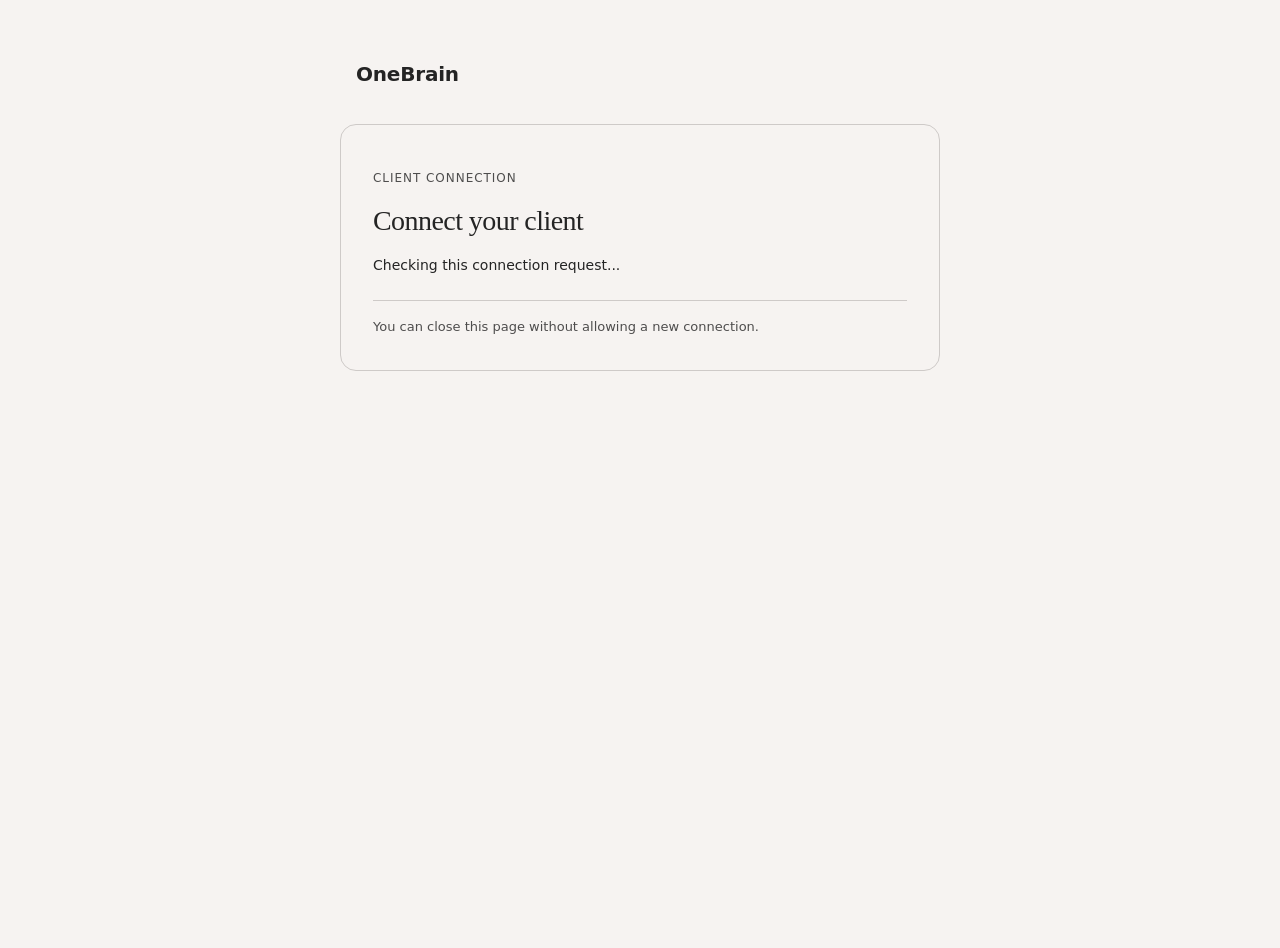
==== oauth/consent/index.html @ a3c46fe1 "fix: publish explicit DEV OAuth consent page from reviewed PR201" ====
<!doctype html>
<html lang="en">
<head>
  <meta charset="utf-8" />
  <meta name="viewport" content="width=device-width, initial-scale=1" />
  <meta name="color-scheme" content="light" />
  <meta name="referrer" content="no-referrer" />
  <meta http-equiv="Content-Security-Policy" content="default-src 'none'; script-src 'self' https://esm.sh; connect-src https://esm.sh https://epjkzltwyfexiunbmbel.supabase.co https://qlpfjeciekaqzribxlnp.supabase.co; style-src 'self'; img-src 'none'; base-uri 'none'; form-action 'none'" />
  <title>Connect your client | OneBrain</title>
  <link rel="stylesheet" href="../../app.css?v=3" />
  <link rel="stylesheet" href="../../oauth-consent.css?v=1" />
</head>
<body>
  <main class="consent-shell" aria-labelledby="title">
    <a class="brand" href="../../index.html">OneBrain</a>
    <section class="consent-card">
      <p class="eyebrow">Client connection <span id="environment"></span></p>
      <h1 id="title">Connect your client</h1>
      <p id="status" role="status" aria-live="polite">Checking this connection request...</p>
      <div id="error" role="alert" hidden></div>
      <div id="signin" hidden>
        <p>Sign in to review the client and its requested access before you decide.</p>
        <button id="sign-in" class="primary" type="button">Sign in with Google</button>
      </div>
      <div id="request" hidden>
        <dl>
          <dt>Signed in as</dt><dd id="identity"></dd>
          <dt>Requesting client</dt><dd id="client"></dd>
          <dt>Client ID</dt><dd id="client-id" class="mono"></dd>
          <dt>Return address</dt><dd id="redirect" class="mono"></dd>
        </dl>
        <h2>Requested permissions</h2>
        <ul id="scopes"></ul>
        <p class="notice">Only allow this connection if you started it and recognize this client. The client name is supplied by the client, not a verification by OneBrain.</p>
        <div class="decisions">
          <button id="deny" type="button">Deny</button>
          <button id="approve" type="button" class="primary">Allow connection</button>
        </div>
      </div>
      <div id="previous" hidden>
        <p>You have already allowed this request. Continue only if you recognize the return address.</p>
        <p id="previous-identity"></p>
        <p id="previous-destination" class="mono"></p>
        <button id="continue" type="button" class="primary">Continue to client</button>
      </div>
      <p class="footer">You can close this page without allowing a new connection.</p>
    </section>
  </main>
  <script type="module" src="../../oauth-consent.js?v=1"></script>
</body>
</html>
---- app.css ----
/* OneBrain dashboard.
 *
 * Visual system: the Dub design language (styles.refero.design) — a near-white
 * canvas held together by HAIRLINE BORDERS rather than elevation. The one rule
 * everything else follows from: containers are defined by a 1px #e5e5e5 border
 * and a radius, never by a drop shadow. Shadow is reserved for things that
 * genuinely float above the page (the drawer, the palette), because that is the
 * only place depth carries information.
 *
 * Systems, so nothing is decided ad hoc at the call site:
 *   colour   monochrome neutrals + exactly ONE accent per surface. Chromatic
 *            colour is reserved for meaning — retrieval arm, node type,
 *            severity — and never used as a surface fill.
 *   radius   a closed four-tier vocabulary: input 6, button 8, card 12,
 *            large 16, pill 9999. Nothing outside it.
 *   type     Inter-class UI face, 4px-based scale, 14px canonical for dense
 *            data (this is a data product, not a marketing page).
 *   space    4px base unit; 16px card padding; 8px element gap.
 *   motion   ease-out for enter/exit, nothing over 200ms, and never bare
 *            ease-in — it delays the first frame, the moment the eye is on it.
 *
 * LIGHT ONLY, deliberately. The landing page and onboarding are parchment with
 * no dark variant, so a dark-mode dashboard meant a viewer whose OS is dark went
 * light -> light -> dark walking into the product. One surface, one scheme; the
 * palette parity tests keep the graph, the sign-in pages and the product shot on
 * it too.
 */

:root {
  /* Neutral ramp — the whole system is built out of these.
     WARM, not grey: these are the Monad parchment values the landing page and
     onboarding already use, so signing up, setting up and using the product are
     one continuous surface instead of three. Only the ramp moved; every
     semantic alias below still points at it, so the structure — border-first,
     no elevation, chroma reserved for meaning — is untouched. */
  --white:#f6f3f1;      /* canvas, card surfaces (parchment) */
  --mist:#efeae7;       /* nested surfaces, hover fills */
  --ash:#cecac8;        /* THE structural hairline */
  --smoke:#b9b4b1;      /* emphasis borders, secondary outlines */
  --silver:#9a9694;     /* light dividers, disabled icons */
  --fog:#797776;        /* placeholder, disabled text */
  --steel:#4e4d4d;      /* muted body text, helper labels */
  --graphite:#3a3938;   /* secondary text, icon strokes */
  --charcoal:#242424;   /* body text, headings, button fills */

  /* semantic aliases — views reference these, never the ramp directly */
  --bg:var(--white); --panel:var(--white); --sunk:var(--mist);
  --ink:var(--charcoal); --muted:var(--steel); --faint:var(--fog);
  --line:var(--ash); --line-strong:var(--smoke); --hair:var(--mist);

  /* the single accent — highlight only (links, focus, active nav), never a
     surface fill. Data bars are deliberately monochrome: a full-width blue bar
     IS a large fill, and the system reserves chroma for meaning. */
  --accent:#2b59d1;     /* Lake Blue — the one action colour, shared with /home */
  --focus:#2b59d1;
  --chart:#4e4d4d;

  /* meaning — one per component, never a surface fill. Shared with /graph so
     a node keeps its colour across the two views. */
  --fact:#737373; --entity:#7c3aed; --product:#16a34a; --system:#ea580c;
  --topic:#ca8a04; --tag:#db2777; --source:#2563eb;
  --ok:#16a34a; --warn:#ea580c; --err:#dc2626;
  --tint-ok:#dcfce7; --tint-info:#dbeafe; --tint-warn:#ffedd5; --tint-err:#fee2e2;

  /* space — 4px base */
  --s1:4px; --s2:8px; --s3:12px; --s4:16px; --s5:20px; --s6:24px; --s8:32px;

  /* radius — closed vocabulary */
  --r-input:6px; --r-btn:8px; --r-card:12px; --r-lg:16px; --r-pill:9999px;

  --rail:224px; --top:52px; --measure:1200px;

  /* elevation — only for surfaces that actually float */
  --shadow-sm:rgba(0,0,0,.1) 0 4px 6px -1px, rgba(0,0,0,.1) 0 2px 4px -2px;
  --shadow-md:rgba(0,0,0,.1) 0 10px 15px -3px, rgba(0,0,0,.1) 0 4px 6px -4px;
  --shadow-lg:rgba(0,0,0,.09) 0 20px 20px 0;

  /* motion */
  --ease-out:cubic-bezier(.23,1,.32,1);
  --t-press:110ms; --t-hover:140ms; --t-enter:190ms;
}

* { box-sizing:border-box; }
html, body { margin:0; height:100%; }
body {
  background:var(--bg); color:var(--ink);
  /* Inter is the system's UI face; it is used when installed and degrades to
     the platform UI font otherwise. Nothing is fetched — a dashboard must not
     block first paint on a font request, and the CSP forbids external hosts. */
  font-family:Inter, -apple-system, BlinkMacSystemFont, "Segoe UI", system-ui,
              "Helvetica Neue", sans-serif;
  font-size:14px; line-height:1.43;
  -webkit-font-smoothing:antialiased;
  touch-action:manipulation;
}
a { color:inherit; text-decoration:none; }

/* Numbers are compared down columns constantly here, so tabular figures are
   the default and proportional is the exception. */
body, table, .num, .tn, input, kbd { font-variant-numeric:tabular-nums; }

/* Type scale. Display weight (500) starts at 24px and above; below that the
   system stays at 400/500 body weights. */
/* Serif display, weight 400 — the landing page's voice, at dashboard scale.
   Hierarchy comes from size and tracking, never weight. */
h1 { font-family:ui-serif, Georgia, Cambria, "Times New Roman", serif;
     font-size:27px; font-weight:400; line-height:1.28; letter-spacing:-.02em;
     margin:0 0 var(--s1); text-wrap:balance; }
.sec { font-family:"Geist Mono", ui-monospace, SFMono-Regular, Menlo, monospace;
       font-size:11px; font-weight:400; letter-spacing:.08em;
       text-transform:uppercase; color:var(--faint); margin:0 0 var(--s3); }
.grow { flex:1; }
.mono { font-family:"Geist Mono", ui-monospace, SFMono-Regular, Menlo, monospace;
        font-size:12px; }
.dim { color:var(--muted); }
.faint { color:var(--faint); }
.lede { color:var(--muted); margin:0 0 var(--s4); max-width:70ch; text-wrap:pretty; }

.visually-hidden {
  position:absolute; width:1px; height:1px; margin:-1px; padding:0;
  overflow:hidden; clip:rect(0 0 0 0); white-space:nowrap; border:0;
}
.skip {
  position:absolute; left:var(--s3); top:-60px; z-index:100;
  padding:var(--s2) var(--s3); border:1px solid var(--line);
  border-radius:var(--r-btn); background:var(--panel); box-shadow:var(--shadow-md);
  transition:top var(--t-enter) var(--ease-out);
}
.skip:focus { top:var(--s3); }

/* ---------------------------------------------------------------- focus ring

   One ring, everywhere, on :focus-visible only — so it appears for keyboard
   users and never as a click artefact. */
:where(a, button, input, select, textarea, [tabindex]):focus-visible {
  outline:2px solid var(--focus);
  outline-offset:2px;
  border-radius:var(--r-input);
}
#view:focus-visible { outline:none; }   /* programmatic focus target, not a control */

/* ---------------------------------------------------------------- nav rail */

#rail {
  position:fixed; left:0; top:0; bottom:0; width:var(--rail); z-index:6;
  background:var(--bg); border-right:1px solid var(--line);
  display:flex; flex-direction:column; padding-bottom:var(--s3);
}
.brand { display:flex; align-items:center; gap:var(--s2); height:var(--top);
  padding:0 var(--s4); font-size:15px; font-weight:500; letter-spacing:-.01em; }
/* Keyed to --ink/--bg rather than the fixed ramp so the mark inverts with the
   theme; --charcoal on a #0a0a0a canvas is invisible. */
.brand .mark { width:18px; height:18px; border-radius:var(--r-input); flex:none;
  background:var(--ink); position:relative; }
.brand .mark::after { content:""; position:absolute; inset:5px;
  border-radius:50%; background:var(--bg); }
.navgroup { padding:var(--s3) var(--s2) var(--s1); }
.navlabel { font-size:11px; font-weight:500; letter-spacing:.04em;
  text-transform:uppercase; color:var(--faint); margin:0; padding:0 var(--s2) 6px; }
.navitem {
  display:flex; align-items:center; gap:var(--s2); height:32px; padding:0 var(--s2);
  border-radius:var(--r-btn); color:var(--muted); font-size:14px; cursor:pointer;
  transition:background-color var(--t-hover) ease, color var(--t-hover) ease;
}
.navitem .ni { width:15px; text-align:center; font-size:12px; opacity:.65; }
.navitem:hover { background:var(--hair); color:var(--ink); }
.navitem[aria-current="page"] { background:var(--tint-info); color:var(--ink);
  font-weight:500; }
.navitem[aria-current="page"] .ni { opacity:1; }
.railfoot { margin-top:auto; padding:var(--s3) var(--s4) 0;
  border-top:1px solid var(--line); font-size:13px; }
.orgline { color:var(--muted); margin-bottom:2px; white-space:nowrap;
  overflow:hidden; text-overflow:ellipsis; }
#account a { color:var(--faint); font-size:13px; }
#account a:hover { color:var(--ink); }

/* -------------------------------------------------------------- main frame */

#main { margin-left:var(--rail); min-height:100%; display:flex; flex-direction:column; }
#topbar {
  position:sticky; top:0; z-index:5; display:flex; align-items:center; gap:var(--s2);
  height:var(--top); padding:0 var(--s6);
  background:color-mix(in srgb, var(--bg) 88%, transparent);
  backdrop-filter:saturate(180%) blur(12px);
  border-bottom:1px solid var(--line);
}
.crumb { font-size:14px; font-weight:500; }
.view { flex:1; padding:var(--s6); max-width:var(--measure); width:100%; }
.view.wide { max-width:none; padding:0; }

.kbdbtn { display:inline-flex; align-items:center; height:28px; padding:0 var(--s2);
  border:1px solid var(--line); border-radius:var(--r-input); background:var(--panel);
  cursor:pointer; transition:border-color var(--t-hover) ease,
  background-color var(--t-hover) ease; }
.kbdbtn:hover { border-color:var(--line-strong); background:var(--hair); }
kbd { font:inherit; font-size:12px; color:var(--faint); letter-spacing:.02em; }

/* ------------------------------------------------------------- primitives */

button, .btn {
  display:inline-flex; align-items:center; justify-content:center; gap:6px;
  height:32px; padding:0 var(--s3); border:1px solid var(--line);
  border-radius:var(--r-btn); background:var(--panel); color:var(--ink);
  font:inherit; font-size:13px; font-weight:500; cursor:pointer;
  transition:border-color var(--t-hover) ease, background-color var(--t-hover) ease,
             transform var(--t-press) var(--ease-out);
}
button:hover, .btn:hover { border-color:var(--line-strong); background:var(--hair); }
/* Press feedback: the interface confirming it heard you. */
button:active:not(:disabled), .btn:active { transform:scale(.975); }
button:disabled { opacity:.45; cursor:default; }
button.ghost { border-color:transparent; background:none; color:var(--muted);
  border-radius:var(--r-pill); }
button.ghost:hover { background:var(--hair); color:var(--ink); }
/* Exactly one filled action per surface. Keyed to --ink/--bg so it inverts
   with the theme instead of needing a dark-mode override. */
button.primary, .btn.primary, .btnlink.primary { background:var(--ink);
  color:var(--bg); border-color:var(--ink); }
button.primary:hover, .btn.primary:hover, .btnlink.primary:hover { opacity:.88; }

input, select, textarea {
  height:32px; padding:0 10px; border:1px solid var(--line);
  border-radius:var(--r-input); background:var(--panel); color:var(--ink);
  font:inherit; font-size:13px;
  transition:border-color var(--t-hover) ease;
  min-width:0;   /* flex children must be shrinkable or text can't truncate */
}
input:hover, select:hover { border-color:var(--line-strong); }
input:focus { border-color:var(--ink); }
input::placeholder { color:var(--faint); }
select { cursor:pointer; padding-right:6px; }
label.field { display:flex; flex-direction:column; gap:var(--s1); font-size:11px;
  color:var(--muted); }

.row { display:flex; align-items:center; gap:var(--s2); flex-wrap:wrap; }
/* Border, not shadow. This is the system's central rule. */
.card { background:var(--panel); border:1px solid var(--line);
  border-radius:var(--r-card); padding:var(--s4); }
.split { display:grid; grid-template-columns:1fr 1fr; gap:var(--s3); }
@media (max-width:900px) { .split { grid-template-columns:1fr; } }

.pill { display:inline-flex; align-items:center; gap:5px; height:20px; padding:0 8px;
  border-radius:var(--r-pill); background:var(--hair); color:var(--muted);
  font-size:11px; white-space:nowrap; }
.pill .dot { width:6px; height:6px; border-radius:50%; flex:none; }
.chip { display:inline-flex; align-items:center; gap:5px; height:28px; padding:0 12px;
  border:1px solid var(--line); border-radius:var(--r-pill); background:var(--panel);
  font-size:13px; cursor:pointer; user-select:none;
  transition:border-color var(--t-hover) ease, background-color var(--t-hover) ease; }
.chip:hover { border-color:var(--line-strong); background:var(--hair); }
.chip[aria-pressed="true"] { border-color:var(--ink); background:var(--sunk); }

.empty { color:var(--muted); padding:var(--s6) 2px; max-width:64ch; text-wrap:pretty; }
.empty b { display:block; color:var(--ink); font-weight:500; margin-bottom:2px; }
.spin { color:var(--faint); padding:var(--s6) 2px; }

/* ------------------------------------------------------------------ tables */

table.t { width:100%; border-collapse:collapse; table-layout:fixed; }
table.t th { text-align:left; font-size:11px; letter-spacing:.04em;
  text-transform:uppercase; color:var(--faint); font-weight:500;
  padding:0 10px 8px; white-space:nowrap; }
table.t td { padding:10px; border-top:1px solid var(--line); vertical-align:top;
  overflow-wrap:anywhere; }
table.t tbody tr { cursor:pointer; transition:background-color var(--t-hover) ease; }
table.t tbody tr:hover td { background:var(--hair); }
table.t tbody tr:focus-visible { outline:2px solid var(--focus); outline-offset:-2px; }
table.t td.tight { white-space:nowrap; color:var(--muted); font-size:13px; }
.clamp2 { display:-webkit-box; -webkit-line-clamp:2; -webkit-box-orient:vertical;
  overflow:hidden; }

/* ------------------------------------------------------------------- stats */

.tiles { display:grid; grid-template-columns:repeat(auto-fit,minmax(150px,1fr));
  gap:var(--s3); }
.tile { background:var(--panel); border:1px solid var(--line);
  border-radius:var(--r-card); padding:var(--s4); }
.tile .tn { font-size:24px; font-weight:500; letter-spacing:-.02em; line-height:1.2; }
.tile .tl { font-size:13px; color:var(--muted); margin-top:2px; }
.tile .ts { font-size:12px; color:var(--faint); margin-top:6px; }

/* Column chart / bar list — pure CSS, so there is no chart dependency to ship. */
.spark { display:flex; align-items:flex-end; justify-content:space-between;
  gap:3px; height:56px; margin-top:var(--s1); }
/* Capped so a 14-day series in a wide card reads as a chart rather than a row
   of slabs; flex-basis 0 keeps every column the same width either way. */
.spark i { flex:1 1 0; min-width:2px; max-width:26px; border-radius:3px 3px 0 0;
  background:var(--chart); opacity:.8;
  transition:background-color var(--t-hover) ease, opacity var(--t-hover) ease; }
.spark i:hover { background:var(--accent); opacity:1; }
.spark i.zero { background:var(--line); opacity:1; }
.barlist { display:grid; gap:var(--s2); }
.barrow { display:grid; grid-template-columns:minmax(0,120px) 1fr 48px;
  align-items:center; gap:10px; font-size:13px; border-radius:var(--r-input);
  transition:background-color var(--t-hover) ease; }
.barrow[data-bar] { cursor:pointer; }
.barrow[data-bar]:hover { background:var(--hair); }
.barrow .bar { height:8px; border-radius:var(--r-pill); background:var(--chart);
  opacity:.75; min-width:3px;
  transition:background-color var(--t-hover) ease, opacity var(--t-hover) ease; }
.barrow[data-bar]:hover .bar { background:var(--accent); opacity:1; }
.barrow .bn { text-align:right; color:var(--muted); }
.barrow .bl { white-space:nowrap; overflow:hidden; text-overflow:ellipsis; }

/* ------------------------------------------------------------------ health */

.issue { display:flex; gap:var(--s3); align-items:flex-start; padding:var(--s3) 0;
  border-top:1px solid var(--line); }
.issue:first-of-type { border-top:none; padding-top:0; }
/* Status uses a tinted badge, not a coloured surface. */
.issue .sev { width:8px; height:8px; border-radius:50%; margin-top:6px; flex:none; }
.issue .sev.error { background:var(--err); box-shadow:0 0 0 3px var(--tint-err); }
.issue .sev.warn { background:var(--warn); box-shadow:0 0 0 3px var(--tint-warn); }
.issue .itxt { min-width:0; }
.issue .it { font-weight:500; }
.issue .id2 { color:var(--muted); margin-top:2px; text-wrap:pretty; }
.issue .ia { margin-left:auto; flex:none; }
.allclear { display:flex; align-items:flex-start; gap:var(--s3); color:var(--muted);
  text-wrap:pretty; }
.allclear .sev { width:8px; height:8px; border-radius:50%; background:var(--ok);
  box-shadow:0 0 0 3px var(--tint-ok); margin-top:6px; flex:none; }

/* ------------------------------------------------------------------ search */

.searchbar { display:flex; gap:var(--s2); margin-bottom:var(--s3); }
/* The system's signature: the ONE primary input carries a full-contrast border
   while every secondary filter stays on the hairline. */
.searchbar input { flex:1; height:40px; font-size:15px; padding:0 var(--s3);
  border-color:var(--ink); border-radius:var(--r-btn); }
.searchbar button { height:40px; padding:0 var(--s4); }
.knobs { display:flex; gap:var(--s4); flex-wrap:wrap; align-items:flex-end;
  padding:var(--s3) var(--s4); background:var(--sunk);
  border:1px solid var(--line); border-radius:var(--r-card);
  margin-bottom:var(--s4); }
.knobs .field input, .knobs .field select { height:28px; background:var(--panel); }
.knobs .toggles { display:flex; gap:var(--s2); flex-wrap:wrap; }

.hit { border-top:1px solid var(--line); padding:var(--s3) var(--s2) var(--s3) 2px;
  border-radius:var(--r-input); cursor:pointer;
  transition:background-color var(--t-hover) ease; }
.hit:first-of-type { border-top:none; }
.hit:hover { background:var(--hair); }
.hit .hrank { float:left; width:26px; color:var(--faint); font-size:13px; padding-top:1px; }
.hit .hbody { margin-left:26px; min-width:0; }
.hit .hc { line-height:1.5; text-wrap:pretty; }
.hit .hm { margin-top:var(--s2); display:flex; gap:5px; flex-wrap:wrap;
  align-items:center; }
.hit .hsum { margin-top:6px; font-size:12px; }

/* Each chip gets exactly one accent — the arm that earned it. */
.arm { font-size:11px; line-height:19px; padding:0 8px; border-radius:var(--r-pill);
  border:1px solid var(--line); color:var(--muted); white-space:nowrap; }
.arm.semantic { border-color:var(--entity);  color:var(--entity); }
.arm.lexical  { border-color:var(--product); color:var(--product); }
.arm.graph    { border-color:var(--system);  color:var(--system); }
.arm.edge     { border-color:var(--topic);   color:var(--topic); }
.arm.moved    { border-color:var(--accent);  color:var(--accent); }

/* ------------------------------------------------------------------ drawer */

.drawer { position:fixed; inset:0; z-index:40; background:rgba(10,10,10,.3);
  animation:fade var(--t-enter) var(--ease-out); }
.drawer .dpanel {
  position:absolute; right:0; top:0; bottom:0; width:min(600px,92vw);
  background:var(--panel); border-left:1px solid var(--line);
  box-shadow:var(--shadow-lg);
  overflow:auto; overscroll-behavior:contain;   /* no scroll chaining to the page */
  padding:var(--s6) var(--s6) 40px;
  animation:slide-in var(--t-enter) var(--ease-out);
}
.dx { position:absolute; right:var(--s3); top:var(--s3); }
.dsec { margin-top:var(--s6); }
.kv { display:grid; grid-template-columns:110px minmax(0,1fr); gap:6px var(--s3);
  font-size:13px; }
.kv .k { color:var(--muted); }
.kv .v { overflow-wrap:anywhere; }
.raw { background:var(--sunk); border:1px solid var(--line);
  border-radius:var(--r-card); padding:var(--s3);
  white-space:pre-wrap; overflow-wrap:anywhere;
  font-family:"Geist Mono", ui-monospace, SFMono-Regular, Menlo, monospace;
  font-size:12px; line-height:1.5; max-height:280px; overflow:auto;
  overscroll-behavior:contain; }

/* Supersession chain. The rail is the spine of the fact's life; the marker
   colour is the only thing that says which state each entry is in. */
.timeline { border-left:1px solid var(--line); padding-left:var(--s4); margin-left:4px; }
.tnode { position:relative; padding:0 0 var(--s4); }
.tnode:last-child { padding-bottom:0; }
.tnode::before { content:""; position:absolute; left:-21px; top:5px;
  width:7px; height:7px; border-radius:50%; background:var(--faint);
  box-shadow:0 0 0 3px var(--panel); }
.tnode.now::before { background:var(--ok); box-shadow:0 0 0 3px var(--tint-ok); }
.tnode .tw { font-size:12px; color:var(--faint); margin-top:2px; }
.tnode .tc { text-wrap:pretty; }
.tnode.past .tc { color:var(--muted); }

/* --------------------------------------------------------------- palette */

.palette { position:fixed; inset:0; z-index:50; background:rgba(10,10,10,.32);
  display:flex; justify-content:center; padding-top:14vh;
  animation:fade var(--t-enter) var(--ease-out); }
.pbox {
  width:min(640px,92vw); height:max-content; max-height:66vh;
  background:var(--panel); border:1px solid var(--line);
  border-radius:var(--r-lg); overflow:hidden;
  box-shadow:var(--shadow-lg); display:flex; flex-direction:column;
  /* Scales up from slightly-small, never from zero — nothing in the physical
     world appears out of nothing. */
  animation:pop var(--t-enter) var(--ease-out);
}
.pbox input { height:48px; border:none; border-radius:0;
  border-bottom:1px solid var(--line); font-size:15px; padding:0 var(--s4); }
.pbox input:hover, .pbox input:focus { border-color:var(--line); }
.pbox input:focus-visible { outline:none; }
#presults { overflow:auto; overscroll-behavior:contain; padding:var(--s1); }
.pitem { display:flex; align-items:center; gap:var(--s2);
  padding:var(--s2) var(--s3); border-radius:var(--r-btn); cursor:pointer; }
.pitem[aria-selected="true"], .pitem:hover { background:var(--hair); }
.pitem .pl { flex:1; min-width:0; white-space:nowrap; overflow:hidden;
  text-overflow:ellipsis; }
.pitem .pk { font-size:12px; color:var(--faint); flex:none; }

@keyframes fade { from { opacity:0 } }
@keyframes slide-in { from { transform:translateX(12px); opacity:0 } }
@keyframes pop { from { transform:scale(.97) translateY(-4px); opacity:0 } }

/* ------------------------------------------------------------------- graph */

#gframe { width:100%; height:calc(100vh - var(--top)); border:none; display:block; }

/* --------------------------------------------------------------- overrides */

/* `display` on the overlays beats the `hidden` attribute's UA rule, so it has
   to be restated — otherwise both render open on first paint. */
[hidden] { display:none !important; }

/* Motion here is feedback, not content: every animation above has a static end
   state, so switching them off costs nothing but the transition. */
@media (prefers-reduced-motion: reduce) {
  *, *::before, *::after {
    animation-duration:1ms !important;
    animation-iteration-count:1 !important;
    transition-duration:1ms !important;
    scroll-behavior:auto !important;
  }
}

@media (max-width:760px) {
  :root { --rail:0px; }
  #rail { position:static; width:auto; flex-direction:row; flex-wrap:wrap;
    align-items:center; gap:var(--s1); border-right:none;
    border-bottom:1px solid var(--line); padding:0 var(--s3) var(--s2); }
  .navgroup { padding:0; display:flex; gap:var(--s1); }
  .navlabel { display:none; }
  .railfoot { margin:0 0 0 auto; border:none; padding:0; }
  .view { padding:var(--s4); }
  #topbar { padding:0 var(--s4); }
}

/* ------------------------------------------------------------ danger zone */

/* A destructive action has to look different from a safe one, and the panel it
   lives in has to look different from the panels above it — otherwise "delete
   everything" is one more grey button in a column of grey buttons. */
.card.danger { border-color: color-mix(in srgb, var(--err) 45%, var(--line)); }
.card.danger .sec { color: var(--err); }
button.destructive { background: var(--err); color: #ffffff; border-color: var(--err); }
button.destructive:hover:not(:disabled) { background: var(--err); opacity: .88; }
button.destructive:disabled { background: transparent; color: var(--faint);
  border-color: var(--line); opacity: 1; }

/* ---------------------------------------------------------------- setup */

/* The wizard reuses the system's meaning colours rather than inventing a
   palette: a source dot means exactly what a health severity dot means, so a
   green here and a green on Overview are the same claim. */
.sdot { width:8px; height:8px; border-radius:50%; flex:none; margin-top:6px;
  background:var(--err); box-shadow:0 0 0 3px var(--tint-err); }
.sdot.ok   { background:var(--ok);   box-shadow:0 0 0 3px var(--tint-ok); }
.sdot.warn { background:var(--warn); box-shadow:0 0 0 3px var(--tint-warn); }

.srclist { display:flex; flex-direction:column; }
.srcrow { display:flex; align-items:flex-start; justify-content:space-between;
  gap:var(--s3); padding:var(--s3) 0; border-top:1px solid var(--hair); }
.srcrow:first-child { border-top:0; }
.srcmain { display:flex; align-items:flex-start; gap:var(--s2); min-width:0; }
.srcstate { margin-top:2px; }
.srcact { flex:none; }

/* A failed check without its remedy is just an accusation, so .chkfix is part
   of the row, not a tooltip. */
.chk { padding:var(--s2) 0; border-top:1px solid var(--hair); }
.chk:first-child { border-top:0; }
.chkhead { display:flex; align-items:flex-start; gap:var(--s2); flex-wrap:wrap; }
.chkfix { margin:6px 0 0 20px; color:var(--muted); }
.pfhead { padding:var(--s2) 0 var(--s3); font-weight:600; }
.pfhead.ok  { color:var(--ok); }
.pfhead.bad { color:var(--err); }

.setupcard { border-color: color-mix(in srgb, var(--accent) 40%, var(--line)); }
/* Shape only — the filled style itself is defined once, with button.primary. */
.btnlink { display:inline-flex; align-items:center; height:32px; padding:0 14px;
  border-radius:var(--r-btn); text-decoration:none; border:1px solid var(--line); }

@media (max-width: 640px) {
  .srcrow { flex-direction:column; align-items:stretch; }
  .srcact { align-self:flex-start; }
}

/* Wizard form rows — labels above inputs, because a two-column form collapses
   badly on a phone and setup is exactly when people are on one. */
.fieldrow { margin-bottom:var(--s3); max-width:520px; }
.fieldrow label { display:block; font-weight:500; margin-bottom:6px; }
.fieldrow input, .fieldrow select { width:100%; }
.fieldrow .dim { margin:6px 0 0; }

/* Optional-but-unconfigured is not a failure; amber says "you could", red says
   "this is broken". Keeping them distinct is what stops people ignoring red. */
.chk.warn .chkfix { color: var(--muted); }

/* Walkthrough steps under a failed service check — the Operations twin of the
   wizard's Trello walkthrough. Only rendered on failure: a passing check has
   nothing to walk through. */
.chksteps { margin:8px 0 2px 18px; padding:0 0 0 14px; }
.chksteps li { margin:6px 0; color:var(--muted); max-width:64ch; text-wrap:pretty; }

/* per-agent provenance badge (CM-2) */
.badge-agent { color:var(--text, inherit); }
.badge-human { font-weight:600; }
.badge-unknown { font-style:italic; opacity:.75; }
---- oauth-consent.css ----
.consent-shell { width:min(100% - 32px, 600px); margin:48px auto; }
.brand { font-size:20px; font-weight:650; color:var(--ink); text-decoration:none; }
.consent-card { margin-top:24px; padding:32px; border:1px solid var(--line); border-radius:16px; }
.eyebrow { color:var(--muted); font-size:12px; text-transform:uppercase; letter-spacing:.08em; }
h1 { font-size:28px; margin:16px 0; line-height:1.2; }
h2 { font-size:16px; margin:24px 0 12px; }
p { line-height:1.6; }
dl { margin:24px 0; }
dt { font-size:12px; color:var(--muted); margin-top:16px; }
dd { margin:4px 0 0; overflow-wrap:anywhere; line-height:1.5; }
.mono { font-family:ui-monospace, monospace; font-size:12px; overflow-wrap:anywhere; }
#scopes { padding-left:20px; line-height:1.7; overflow-wrap:anywhere; }
.notice, .footer { font-size:13px; color:var(--muted); }
.notice { border-left:2px solid var(--line-strong); padding-left:12px; }
.footer { border-top:1px solid var(--line); margin:24px 0 0; padding-top:16px; }
.decisions { display:flex; justify-content:flex-end; flex-wrap:wrap; gap:12px; margin-top:24px; }
button { min-height:44px; padding:10px 16px; cursor:pointer; }
button:disabled { cursor:wait; opacity:.6; }
#error { border:1px solid var(--line-strong); padding:16px; border-radius:8px; line-height:1.6; }
[hidden] { display:none !important; }
@media (max-width:480px) { .consent-shell { margin:24px auto; } .consent-card { padding:24px 20px; } h1 { font-size:25px; } }
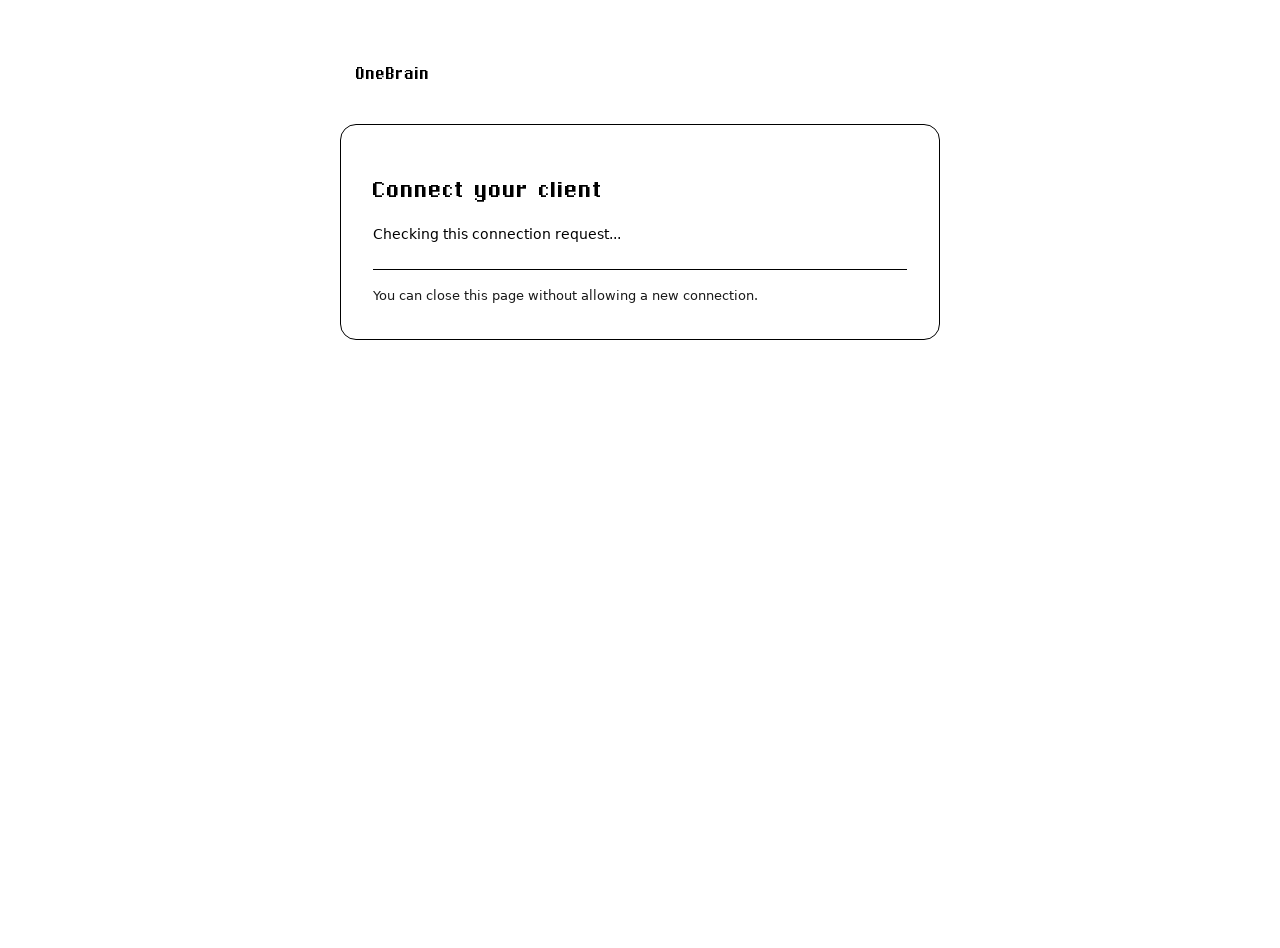
==== commit bd8dde9f: "sync from apxlbz/onebrain@388c3b0dd65d79e24aa19f4b862391941f165151" ====
--- a/oauth/consent/index.html
+++ b/oauth/consent/index.html
@@ -5,17 +5,17 @@
   <meta name="viewport" content="width=device-width, initial-scale=1" />
   <meta name="color-scheme" content="light" />
   <meta name="referrer" content="no-referrer" />
-  <meta http-equiv="Content-Security-Policy" content="default-src 'none'; script-src 'self' https://esm.sh; connect-src https://esm.sh https://epjkzltwyfexiunbmbel.supabase.co https://qlpfjeciekaqzribxlnp.supabase.co; style-src 'self'; img-src 'none'; base-uri 'none'; form-action 'none'" />
+  <meta http-equiv="Content-Security-Policy" content="default-src 'none'; script-src 'self' https://esm.sh; connect-src https://esm.sh https://epjkzltwyfexiunbmbel.supabase.co https://qlpfjeciekaqzribxlnp.supabase.co; style-src 'self'; font-src 'self'; img-src 'none'; base-uri 'none'; form-action 'none'" />
   <title>Connect your client | OneBrain</title>
-  <link rel="stylesheet" href="../../app.css?v=3" />
+  <link rel="stylesheet" href="../../fonts.css?v=2" />
+  <link rel="stylesheet" href="../../app.css?v=8" />
   <link rel="stylesheet" href="../../oauth-consent.css?v=1" />
 </head>
 <body>
   <main class="consent-shell" aria-labelledby="title">
     <a class="brand" href="../../index.html">OneBrain</a>
     <section class="consent-card">
-      <p class="eyebrow">Client connection <span id="environment"></span></p>
-      <h1 id="title">Connect your client</h1>
+      <h1 id="title">Connect your client <span id="environment"></span></h1>
       <p id="status" role="status" aria-live="polite">Checking this connection request...</p>
       <div id="error" role="alert" hidden></div>
       <div id="signin" hidden>
--- a/fonts.css
+++ b/fonts.css
@@ -0,0 +1,99 @@
+/* Self-hosted faces.
+   ChiKareGo2 (Giles Booth, Creative Commons Attribution) is the mixed-case
+   Chicago-like bitmap for menus, titles, buttons, and card text.
+   DejaVu Sans (Bitstream Vera) is for long legal and docs passages.
+   DejaVu Sans Mono is for install lines, scores, and identifiers.
+   Licenses: fonts/LICENSE-ChiKareGo2.txt and fonts/LICENSE-DejaVu.txt. */
+
+@font-face {
+  font-family: "ChiKareGo2";
+  src: url("./fonts/chikarego2.woff2") format("woff2");
+  font-weight: 400;
+  font-style: normal;
+  font-display: swap;
+}
+@font-face {
+  font-family: "ChiKareGo2";
+  src: url("./fonts/chikarego2.woff2") format("woff2");
+  font-weight: 700;
+  font-style: normal;
+  font-display: swap;
+}
+@font-face {
+  font-family: "DejaVu Sans";
+  src: url("./fonts/dejavu-sans.woff2") format("woff2");
+  font-weight: 400;
+  font-style: normal;
+  font-display: swap;
+}
+@font-face {
+  font-family: "DejaVu Sans";
+  src: url("./fonts/dejavu-sans-bold.woff2") format("woff2");
+  font-weight: 700;
+  font-style: normal;
+  font-display: swap;
+}
+@font-face {
+  font-family: "DejaVu Sans Mono";
+  src: url("./fonts/dejavu-sans-mono.woff2") format("woff2");
+  font-weight: 400;
+  font-style: normal;
+  font-display: swap;
+}
+
+:root {
+  --ink: #000;
+  --paper: #fff;
+  --muted: #1a1a1a;
+  --faint: #333;
+  --line: #000;
+  --font-display: "ChiKareGo2", "DejaVu Sans", sans-serif;
+  --font-body: "ChiKareGo2", "DejaVu Sans", sans-serif;
+  --font-reading: "DejaVu Sans", "Geneva", sans-serif;
+  --font-mono: "DejaVu Sans Mono", ui-monospace, monospace;
+  --desk: url("data:image/svg+xml;utf8,<svg xmlns='http://www.w3.org/2000/svg' width='2' height='2'><rect width='2' height='2' fill='%23fff'/><rect width='1' height='1' fill='%23000'/><rect x='1' y='1' width='1' height='1' fill='%23000'/></svg>");
+  --stipple: url("data:image/svg+xml;utf8,<svg xmlns='http://www.w3.org/2000/svg' width='4' height='4'><rect width='4' height='4' fill='%23fff'/><rect width='1' height='1' fill='%23000'/></svg>");
+  --stipple-soft: url("data:image/svg+xml;utf8,<svg xmlns='http://www.w3.org/2000/svg' width='4' height='4'><rect width='4' height='4' fill='%23fff'/><rect width='1' height='1' fill='%23000'/></svg>");
+  --hatch: repeating-linear-gradient(-45deg, #000 0 1px, transparent 1px 7px);
+  --stripes: repeating-linear-gradient(to bottom, #000 0 1px, transparent 1px 3px);
+  --ease-out: cubic-bezier(.23, 1, .32, 1);
+  --t-press: 110ms;
+}
+
+* { box-sizing: border-box; }
+html { height: 100%; }
+body { margin: 0; }
+::selection { background: #000; color: #fff; }
+input, textarea { caret-color: #000; }
+html { scrollbar-color: #000 #fff; }
+::-webkit-scrollbar { width: 14px; height: 14px; }
+::-webkit-scrollbar-track { background: #fff; background-image: var(--stipple); }
+::-webkit-scrollbar-thumb { background: #000; border: 2px solid #fff; }
+
+:where(a, button, input, select, textarea, summary, [tabindex]):focus-visible {
+  outline: 2px solid #000;
+  outline-offset: 2px;
+}
+
+.visually-hidden {
+  position: absolute; width: 1px; height: 1px; margin: -1px; padding: 0;
+  overflow: hidden; clip: rect(0 0 0 0); white-space: nowrap; border: 0;
+}
+
+@keyframes hc-in {
+  from { opacity: 0; filter: blur(6px); }
+  to { opacity: 1; filter: blur(0); }
+}
+@keyframes hc-out {
+  from { opacity: 1; filter: blur(0); }
+  to { opacity: 0; filter: blur(6px); }
+}
+
+@media (prefers-reduced-motion: reduce) {
+  *, *::before, *::after {
+    animation-duration: 1ms !important;
+    animation-iteration-count: 1 !important;
+    transition-duration: 1ms !important;
+    scroll-behavior: auto !important;
+  }
+}
--- a/app.css
+++ b/app.css
@@ -1,72 +1,42 @@
 /* OneBrain dashboard.
  *
- * Visual system: the Dub design language (styles.refero.design) — a near-white
- * canvas held together by HAIRLINE BORDERS rather than elevation. The one rule
- * everything else follows from: containers are defined by a 1px #e5e5e5 border
- * and a radius, never by a drop shadow. Shadow is reserved for things that
- * genuinely float above the page (the drawer, the palette), because that is the
- * only place depth carries information.
- *
- * Systems, so nothing is decided ad hoc at the call site:
- *   colour   monochrome neutrals + exactly ONE accent per surface. Chromatic
- *            colour is reserved for meaning — retrieval arm, node type,
- *            severity — and never used as a surface fill.
- *   radius   a closed four-tier vocabulary: input 6, button 8, card 12,
- *            large 16, pill 9999. Nothing outside it.
- *   type     Inter-class UI face, 4px-based scale, 14px canonical for dense
- *            data (this is a data product, not a marketing page).
- *   space    4px base unit; 16px card padding; 8px element gap.
- *   motion   ease-out for enter/exit, nothing over 200ms, and never bare
- *            ease-in — it delays the first frame, the moment the eye is on it.
- *
- * LIGHT ONLY, deliberately. The landing page and onboarding are parchment with
- * no dark variant, so a dark-mode dashboard meant a viewer whose OS is dark went
- * light -> light -> dark walking into the product. One surface, one scheme; the
- * palette parity tests keep the graph, the sign-in pages and the product shot on
- * it too.
+ * Same ink-on-paper world as the public stack: black, white, stipple, pixel
+ * titles. Layout stays a product dashboard (rail, topbar, tables, inputs).
+ * Memory results are the one signature: fixed-proportion cards that dissolve
+ * into the detail drawer. Red, amber, and green appear only on health and
+ * destructive actions.
  */
 
 :root {
-  /* Neutral ramp — the whole system is built out of these.
-     WARM, not grey: these are the Monad parchment values the landing page and
-     onboarding already use, so signing up, setting up and using the product are
-     one continuous surface instead of three. Only the ramp moved; every
-     semantic alias below still points at it, so the structure — border-first,
-     no elevation, chroma reserved for meaning — is untouched. */
-  --white:#f6f3f1;      /* canvas, card surfaces (parchment) */
-  --mist:#efeae7;       /* nested surfaces, hover fills */
-  --ash:#cecac8;        /* THE structural hairline */
-  --smoke:#b9b4b1;      /* emphasis borders, secondary outlines */
-  --silver:#9a9694;     /* light dividers, disabled icons */
-  --fog:#797776;        /* placeholder, disabled text */
-  --steel:#4e4d4d;      /* muted body text, helper labels */
-  --graphite:#3a3938;   /* secondary text, icon strokes */
-  --charcoal:#242424;   /* body text, headings, button fills */
-
-  /* semantic aliases — views reference these, never the ramp directly */
+  --white:#fff;
+  --mist:#f2f2f2;
+  --ash:#000;
+  --smoke:#000;
+  --silver:#555;
+  --fog:#333;
+  --steel:#1a1a1a;
+  --graphite:#111;
+  --charcoal:#000;
+
   --bg:var(--white); --panel:var(--white); --sunk:var(--mist);
   --ink:var(--charcoal); --muted:var(--steel); --faint:var(--fog);
   --line:var(--ash); --line-strong:var(--smoke); --hair:var(--mist);
 
-  /* the single accent — highlight only (links, focus, active nav), never a
-     surface fill. Data bars are deliberately monochrome: a full-width blue bar
-     IS a large fill, and the system reserves chroma for meaning. */
-  --accent:#2b59d1;     /* Lake Blue — the one action colour, shared with /home */
-  --focus:#2b59d1;
-  --chart:#4e4d4d;
-
-  /* meaning — one per component, never a surface fill. Shared with /graph so
-     a node keeps its colour across the two views. */
-  --fact:#737373; --entity:#7c3aed; --product:#16a34a; --system:#ea580c;
-  --topic:#ca8a04; --tag:#db2777; --source:#2563eb;
-  --ok:#16a34a; --warn:#ea580c; --err:#dc2626;
-  --tint-ok:#dcfce7; --tint-info:#dbeafe; --tint-warn:#ffedd5; --tint-err:#fee2e2;
+  --accent:#000;
+  --focus:#000;
+  --chart:#000;
+
+  /* Node kinds stay distinguishable by value, not hue. */
+  --fact:#000; --entity:#4a4a4a; --product:#666; --system:#222;
+  --topic:#888; --tag:#333; --source:#555;
+  --ok:#137333; --warn:#8a4b08; --err:#b00020;
+  --tint-ok:#e7f5ec; --tint-info:#f2f2f2; --tint-warn:#f8efe3; --tint-err:#fde8ea;
 
   /* space — 4px base */
   --s1:4px; --s2:8px; --s3:12px; --s4:16px; --s5:20px; --s6:24px; --s8:32px;
 
-  /* radius — closed vocabulary */
-  --r-input:6px; --r-btn:8px; --r-card:12px; --r-lg:16px; --r-pill:9999px;
+  /* radius — square, like the painted cards */
+  --r-input:2px; --r-btn:2px; --r-card:2px; --r-lg:2px; --r-pill:2px;
 
   --rail:224px; --top:52px; --measure:1200px;
 
@@ -83,12 +53,8 @@
 * { box-sizing:border-box; }
 html, body { margin:0; height:100%; }
 body {
-  background:var(--bg); color:var(--ink);
-  /* Inter is the system's UI face; it is used when installed and degrades to
-     the platform UI font otherwise. Nothing is fetched — a dashboard must not
-     block first paint on a font request, and the CSP forbids external hosts. */
-  font-family:Inter, -apple-system, BlinkMacSystemFont, "Segoe UI", system-ui,
-              "Helvetica Neue", sans-serif;
+  background:#fff; color:var(--ink);
+  font-family: var(--font-reading), "DejaVu Sans", sans-serif;
   font-size:14px; line-height:1.43;
   -webkit-font-smoothing:antialiased;
   touch-action:manipulation;
@@ -103,14 +69,14 @@
    system stays at 400/500 body weights. */
 /* Serif display, weight 400 — the landing page's voice, at dashboard scale.
    Hierarchy comes from size and tracking, never weight. */
-h1 { font-family:ui-serif, Georgia, Cambria, "Times New Roman", serif;
-     font-size:27px; font-weight:400; line-height:1.28; letter-spacing:-.02em;
-     margin:0 0 var(--s1); text-wrap:balance; }
-.sec { font-family:"Geist Mono", ui-monospace, SFMono-Regular, Menlo, monospace;
-       font-size:11px; font-weight:400; letter-spacing:.08em;
-       text-transform:uppercase; color:var(--faint); margin:0 0 var(--s3); }
+h1 { font-family: var(--font-display), sans-serif;
+     font-size:22px; font-weight:400; font-synthesis:none; line-height:1.35; letter-spacing:0;
+     margin:0 0 var(--s3); text-wrap:balance; }
+.sec { font-family: var(--font-display), sans-serif;
+       font-size:16px; font-weight:400; font-synthesis:none; letter-spacing:0;
+       text-transform:none; color:var(--ink); margin:0 0 var(--s2); }
 .grow { flex:1; }
-.mono { font-family:"Geist Mono", ui-monospace, SFMono-Regular, Menlo, monospace;
+.mono { font-family: var(--font-mono), "DejaVu Sans Mono", ui-monospace, monospace;
         font-size:12px; }
 .dim { color:var(--muted); }
 .faint { color:var(--faint); }
@@ -143,11 +109,12 @@
 
 #rail {
   position:fixed; left:0; top:0; bottom:0; width:var(--rail); z-index:6;
-  background:var(--bg); border-right:1px solid var(--line);
+  background:#fff; border-right:2px solid #000;
   display:flex; flex-direction:column; padding-bottom:var(--s3);
 }
 .brand { display:flex; align-items:center; gap:var(--s2); height:var(--top);
-  padding:0 var(--s4); font-size:15px; font-weight:500; letter-spacing:-.01em; }
+  padding:0 var(--s4); font-family: var(--font-display), sans-serif;
+  font-size:16px; font-weight:400; font-synthesis:none; letter-spacing:0; }
 /* Keyed to --ink/--bg rather than the fixed ramp so the mark inverts with the
    theme; --charcoal on a #0a0a0a canvas is invisible. */
 .brand .mark { width:18px; height:18px; border-radius:var(--r-input); flex:none;
@@ -155,17 +122,20 @@
 .brand .mark::after { content:""; position:absolute; inset:5px;
   border-radius:50%; background:var(--bg); }
 .navgroup { padding:var(--s3) var(--s2) var(--s1); }
-.navlabel { font-size:11px; font-weight:500; letter-spacing:.04em;
-  text-transform:uppercase; color:var(--faint); margin:0; padding:0 var(--s2) 6px; }
+.navlabel { font-family: var(--font-display), sans-serif;
+  font-size:14px; font-weight:400; font-synthesis:none; letter-spacing:0;
+  text-transform:none; color:var(--ink); margin:0; padding:0 var(--s2) 6px; }
 .navitem {
   display:flex; align-items:center; gap:var(--s2); height:32px; padding:0 var(--s2);
   border-radius:var(--r-btn); color:var(--muted); font-size:14px; cursor:pointer;
   transition:background-color var(--t-hover) ease, color var(--t-hover) ease;
 }
-.navitem .ni { width:15px; text-align:center; font-size:12px; opacity:.65; }
+.navitem .ni { width:16px; height:16px; display:grid; place-items:center; flex:none; opacity:.85; }
+.navitem .ni svg { display:block; }
+.navitem[aria-current="page"] .ni { opacity:1; }
 .navitem:hover { background:var(--hair); color:var(--ink); }
-.navitem[aria-current="page"] { background:var(--tint-info); color:var(--ink);
-  font-weight:500; }
+.navitem[aria-current="page"] { background:#000; color:#fff;
+  font-weight:700; }
 .navitem[aria-current="page"] .ni { opacity:1; }
 .railfoot { margin-top:auto; padding:var(--s3) var(--s4) 0;
   border-top:1px solid var(--line); font-size:13px; }
@@ -180,9 +150,8 @@
 #topbar {
   position:sticky; top:0; z-index:5; display:flex; align-items:center; gap:var(--s2);
   height:var(--top); padding:0 var(--s6);
-  background:color-mix(in srgb, var(--bg) 88%, transparent);
-  backdrop-filter:saturate(180%) blur(12px);
-  border-bottom:1px solid var(--line);
+  background:#fff;
+  border-bottom:2px solid #000;
 }
 .crumb { font-size:14px; font-weight:500; }
 .view { flex:1; padding:var(--s6); max-width:var(--measure); width:100%; }
@@ -214,9 +183,17 @@
 button.ghost:hover { background:var(--hair); color:var(--ink); }
 /* Exactly one filled action per surface. Keyed to --ink/--bg so it inverts
    with the theme instead of needing a dark-mode override. */
-button.primary, .btn.primary, .btnlink.primary { background:var(--ink);
-  color:var(--bg); border-color:var(--ink); }
-button.primary:hover, .btn.primary:hover, .btnlink.primary:hover { opacity:.88; }
+button.primary, .btn.primary, .btnlink.primary {
+  background:#000; color:#fff; border:2px solid #000; border-radius:0;
+  box-shadow: inset -2px -2px 0 #fff, inset 2px 2px 0 #000, 2px 2px 0 #000;
+  font-family: var(--font-display), sans-serif;
+  font-weight:400; font-synthesis:none; letter-spacing:0; height:34px;
+}
+button.primary:hover, .btn.primary:hover, .btnlink.primary:hover { background:#000; color:#fff; }
+button.primary:active, .btn.primary:active, .btnlink.primary:active {
+  background:#fff; color:#000; transform:none;
+  box-shadow: inset 2px 2px 0 #000, inset -2px -2px 0 #fff;
+}
 
 input, select, textarea {
   height:32px; padding:0 10px; border:1px solid var(--line);
@@ -240,7 +217,7 @@
 @media (max-width:900px) { .split { grid-template-columns:1fr; } }
 
 .pill { display:inline-flex; align-items:center; gap:5px; height:20px; padding:0 8px;
-  border-radius:var(--r-pill); background:var(--hair); color:var(--muted);
+  border-radius:2px; background:#fff; color:#000; border:1px solid #000;
   font-size:11px; white-space:nowrap; }
 .pill .dot { width:6px; height:6px; border-radius:50%; flex:none; }
 .chip { display:inline-flex; align-items:center; gap:5px; height:28px; padding:0 12px;
@@ -335,26 +312,47 @@
 .knobs .field input, .knobs .field select { height:28px; background:var(--panel); }
 .knobs .toggles { display:flex; gap:var(--s2); flex-wrap:wrap; }
 
-.hit { border-top:1px solid var(--line); padding:var(--s3) var(--s2) var(--s3) 2px;
-  border-radius:var(--r-input); cursor:pointer;
-  transition:background-color var(--t-hover) ease; }
-.hit:first-of-type { border-top:none; }
-.hit:hover { background:var(--hair); }
-.hit .hrank { float:left; width:26px; color:var(--faint); font-size:13px; padding-top:1px; }
-.hit .hbody { margin-left:26px; min-width:0; }
-.hit .hc { line-height:1.5; text-wrap:pretty; }
+.mgrid, #sout:has(.hit), .hits {
+  display:grid; grid-template-columns:repeat(auto-fill, minmax(240px, 1fr));
+  gap:12px; align-items:start;
+}
+.hit {
+  /* 512:342 is the preferred card. Content is allowed to make it taller
+     so score chips stay inside the border. */
+  aspect-ratio:512 / 342;
+  min-height:fit-content;
+  height:auto;
+  border:3px solid #000;
+  background-color:#fff;
+  background-image: var(--hatch);
+  padding:10px; overflow:hidden; cursor:pointer;
+  box-shadow: 4px 4px 0 #000;
+  display:flex; flex-direction:column;
+}
+.hit .hbody { display:flex; flex-direction:column; gap:8px; min-height:0; }
+.hit .hm { margin-top:auto; }
+.hit:hover { background-color:#f7f7f7; }
+.hit.is-dissolving { animation: hc-out 480ms steps(8, end) both; }
+section.card .hit { width: min(100%, 280px); }
+.hit .hrank { font-family: var(--font-display), sans-serif;
+  font-size:16px; font-weight:400; font-synthesis:none; margin-bottom:6px;
+  background:#000; color:#fff; align-self:flex-start; padding:1px 6px; }
+.hit .hbody { min-width:0; }
+.hit .hc { line-height:1.3; text-wrap:pretty; font-family: var(--font-display), sans-serif;
+  font-size:16px; font-synthesis:none; background:#fff; border:2px solid #000;
+  box-shadow: inset 2px 2px 0 #000; padding:8px; }
 .hit .hm { margin-top:var(--s2); display:flex; gap:5px; flex-wrap:wrap;
   align-items:center; }
 .hit .hsum { margin-top:6px; font-size:12px; }
 
 /* Each chip gets exactly one accent — the arm that earned it. */
-.arm { font-size:11px; line-height:19px; padding:0 8px; border-radius:var(--r-pill);
-  border:1px solid var(--line); color:var(--muted); white-space:nowrap; }
-.arm.semantic { border-color:var(--entity);  color:var(--entity); }
-.arm.lexical  { border-color:var(--product); color:var(--product); }
-.arm.graph    { border-color:var(--system);  color:var(--system); }
-.arm.edge     { border-color:var(--topic);   color:var(--topic); }
-.arm.moved    { border-color:var(--accent);  color:var(--accent); }
+.arm { font-size:11px; line-height:19px; padding:0 8px; border-radius:2px;
+  border:1px solid #000; color:#000; background:#fff; white-space:nowrap; }
+.arm.semantic { border-style:solid; }
+.arm.lexical  { border-style:dashed; }
+.arm.graph    { border-style:dotted; }
+.arm.edge     { background:#000; color:#fff; }
+.arm.moved    { border-width:2px; font-weight:700; }
 
 /* ------------------------------------------------------------------ drawer */
 
@@ -363,10 +361,11 @@
 .drawer .dpanel {
   position:absolute; right:0; top:0; bottom:0; width:min(600px,92vw);
   background:var(--panel); border-left:1px solid var(--line);
-  box-shadow:var(--shadow-lg);
+  box-shadow:none;
   overflow:auto; overscroll-behavior:contain;   /* no scroll chaining to the page */
   padding:var(--s6) var(--s6) 40px;
-  animation:slide-in var(--t-enter) var(--ease-out);
+  border-left:3px solid #000;
+  animation: hc-in 480ms steps(8, end);
 }
 .dx { position:absolute; right:var(--s3); top:var(--s3); }
 .dsec { margin-top:var(--s6); }
@@ -377,7 +376,7 @@
 .raw { background:var(--sunk); border:1px solid var(--line);
   border-radius:var(--r-card); padding:var(--s3);
   white-space:pre-wrap; overflow-wrap:anywhere;
-  font-family:"Geist Mono", ui-monospace, SFMono-Regular, Menlo, monospace;
+  font-family: var(--font-mono), "DejaVu Sans Mono", ui-monospace, monospace;
   font-size:12px; line-height:1.5; max-height:280px; overflow:auto;
   overscroll-behavior:contain; }
 
